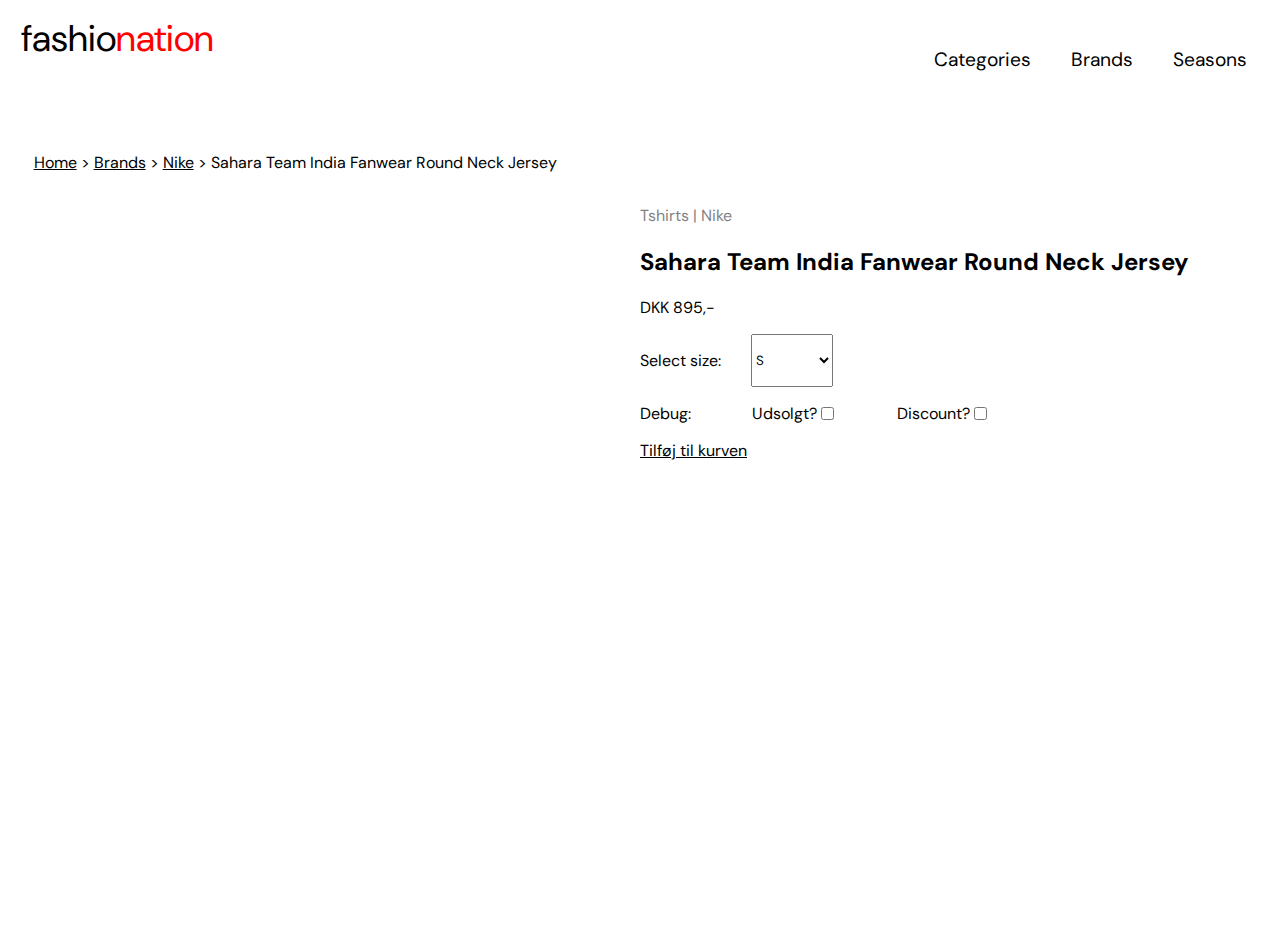
==== product.html @ db97ec7d "i smell like wet metal" ====
<!DOCTYPE html>
<html lang="en">
  <head>
    <meta charset="UTF-8" />
    <meta name="viewport" content="width=device-width, initial-scale=1.0" />
    <title>i can't even be bothered</title>
    <link rel="preconnect" href="https://fonts.googleapis.com" />
    <link rel="preconnect" href="https://fonts.gstatic.com" crossorigin />
    <link
      href="https://fonts.googleapis.com/css2?family=DM+Sans:ital,opsz,wght@0,9..40,100..1000;1,9..40,100..1000&display=swap"
      rel="stylesheet"
    />
    <link rel="stylesheet" href="style.css" />
  </head>

  <body>
    <header>
      <a href="index.html" id="logo">fashio<span>nation</span></a>
      <nav>
        <ul>
          <li>
            <ul>
              <a href="#">Categories</a>
            </ul>
          </li>
          <li>
            <ul>
              <a href="#">Brands</a>
            </ul>
          </li>
          <li>
            <ul>
              <a href="#">Seasons</a>
            </ul>
          </li>
        </ul>
      </nav>
    </header>
    <main>
      <section class="fullminustop">
        <p>
          <a href="index.html">Home</a> > <a href="index.html">Brands</a> >
          <a href="produktliste.html">Nike</a> > Sahara Team India Fanwear Round
          Neck Jersey
        </p>
        <div class="productpage">
          <div class="productimage">
            <div class="soldout">
              <p>UDSOLGT</p>
            </div>
            <img
              src="https://kea-alt-del.dk/t7/images/webp/640/1163.webp"
              alt=""
            />
          </div>

          <div class="productinfo">
            <p class="context">Tshirts | Nike</p>
            <h2>Sahara Team India Fanwear Round Neck Jersey</h2>
            <p class="price">DKK 895,- <span class="discount"> -20%</span></p>
            <div class="select">
              <div class="selecttype">
                <p>Select size:</p>
                <select name="size" id="">
                  <option>S</option>
                  <option>M</option>
                  <option>L</option>
                  <option>XL</option>
                  <option>2XL</option>
                  <option>American</option>
                </select>
              </div>
              <div class="selecttype">
                <p>Debug:</p>
                <div class="checkboxcont">
                  <p>Udsolgt?</p>
                  <input type="checkbox" id="sellout" />
                </div>
                <div class="checkboxcont">
                  <p>Discount?</p>
                  <input type="checkbox" id="cheapskate" />
                </div>
              </div>
              <a href="produkt.html" class="addtobskt">Tilføj til kurven</a>
            </div>
          </div>
        </div>
      </section>
    </main>
    <footer></footer>
    <script src="debug.js"></script>
    <script src="product.js"></script>
  </body>
</html>
---- style.css ----
:root{
    --headerheight: 10vh;
    --mainpadding: 2vw;
}

.dm-sans {
  font-family: "DM Sans", sans-serif;
  font-optical-sizing: auto;
  font-weight: auto;
  font-style: normal;
}

header{
    padding: 0.5%;
    padding-left: 1%;
    padding-right: 2%;
}

a#logo{
    font-size: 230%;

}
main{
    padding: var(--mainpadding);
}
.selecttype > select,
h2,
h3,
h4,
h1{
    font-family: "DM Sans", sans-serif;
}

a#logo:hover{
    color: black;
}

header{
    height: var(--headerheight);
    display: grid;
    grid-template-rows: 1fr;
    grid-template-columns: 3fr 1fr;
}

a#logo > span{
    color: red;
}

header nav li{
    list-style: none;
}
header nav a{
    font-size: 120%;
}
a#logo,
header nav a{
    text-decoration: none;
}

a,
p{
    font-family: "DM Sans", sans-serif;
    color: black;
    transition: 0.1s ease-in-out;
}

a:hover {
    color: red;
    

}

header nav{
    height: 100%;
    display: flex;
    flex-direction: column;
    justify-content: center;
}

header nav ul{
    display: flex;
}

.frontpagecats{
    display: grid;
    grid-template-columns: 1fr 1fr 1fr;
    gap: 5px;
    margin: 2%;
    height: 50vh;

}

.frontpagecat {
    background-color: rgb(243, 243, 243);
    display: flex;
    align-items: center;
    justify-content: center;
    border-radius: 10px;
    transition: 0.1s ease-in-out;
    text-decoration: none;
}

.frontpagecat p {
    font-size: 120%;
    margin: 0; 
}

.frontpagecat:hover {
    background-color: red;
}

.frontpagecat:hover p {
    color: white;
}

.productbrowse{
    display: grid;
    grid-template-columns: 1fr 1fr 1fr 1fr;
    grid-template-rows: auto;
}





.product a.img{

    position: relative;
}

.product a.img img{
    height: 50cqh;
    overflow: hidden;
}
.productinfo .context,
.info .context{
    opacity: 50%;
}

a.producttitle{
    text-decoration: none;
    font-weight: bold;
}

.infocont{
    display: grid;
    grid-template-columns: 4fr 1fr;
}

.discount{
    display: flex;
    flex-direction: column;
    justify-content: center;
}

.discount p{
    background-color: yellow;
    text-align: center;
    transform: translateX(-100%);
}

span.discount{
    background-color: yellow;
    display: none;
}

span.discount.active{
    background-color: yellow;
    display: inline;
}



.greyedout{

    backdrop-filter: grayscale() blur(2px);
    
    height: 50cqh;
    width: 100%;


    position: absolute;
    z-index: 2;
    margin: 0;
    padding: 0;
    display: flex;
    flex-direction: column;
    justify-content: center;
    align-items: center;


}


.soldout p,
.greyedout p{
    font-size: 120%;
    background-color: red;
    color: white;
    padding: 1%;
   
}

section.fullminustop{
    height: calc(100vh - (var(--headerheight) + (var(--mainpadding)*2)))
}

.productpage{
    display: grid;
    grid-template-columns: 1fr 1fr;
    height: 100%;
}

.productimage{
    display: flex;
    justify-content: center;
    position: relative;
    overflow: hidden;
}

.productimage img{
    height: 100%;
    
}

.soldout{
    position: absolute;
    height: 100%;
    width: 100%;
    backdrop-filter: grayscale() blur(2px);
    display: none;
    flex-direction: column;
    justify-content: center;
    align-items: center;
}

.soldout.active{
    display: flex;
}

.leproduct{
    display: flex;
}

.selecttype,
.checkboxcont{
    display: flex;
}

.checkboxcont,
.selecttype > p{
    margin-right: 5%;
}

.checkboxcont{
    margin-left: 5%;
}
/* 
.selecttype > select{
    font-family: who cares;
} */
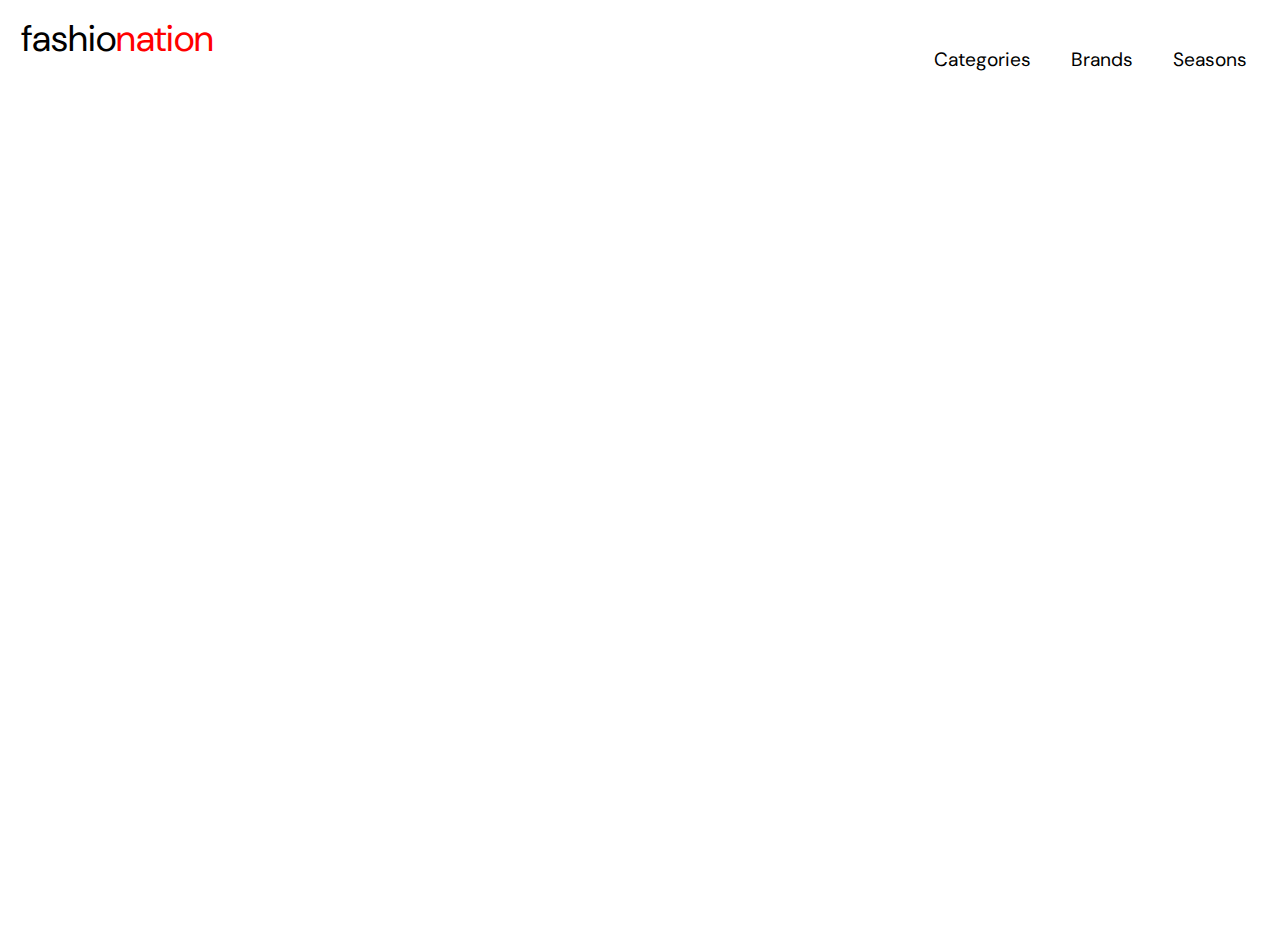
==== commit c2e3d3ec: "i smell like a dirty airvent" ====
--- a/product.html
+++ b/product.html
@@ -37,10 +37,10 @@
       </nav>
     </header>
     <main>
-      <section class="fullminustop">
-        <p>
-          <a href="index.html">Home</a> > <a href="index.html">Brands</a> >
-          <a href="produktliste.html">Nike</a> > Sahara Team India Fanwear Round
+      <section class="fullminustop" id="productpage">
+        <!-- <p>
+          <a href="index.html">Home</a> > <a href="index.html"><span class="category">Brands</span></a> >
+          <a href="produktliste.html"><span class="brand">Nike</span></a> > <span class="name">Sahara Team India Fanwear Round</span>
           Neck Jersey
         </p>
         <div class="productpage">
@@ -55,8 +55,8 @@
           </div>
 
           <div class="productinfo">
-            <p class="context">Tshirts | Nike</p>
-            <h2>Sahara Team India Fanwear Round Neck Jersey</h2>
+            <!-- <p class="context"><span class="articletype">Tshirts</span> | <span class="brand">Nike</span></p>
+            <h2><span class="name">Sahara Team India Fanwear Round Neck Jersey</span></h2>
             <p class="price">DKK 895,- <span class="discount"> -20%</span></p>
             <div class="select">
               <div class="selecttype">
@@ -85,10 +85,55 @@
             </div>
           </div>
         </div>
+        <a href="index.html">Home</a> > <a href="index.html">Brands</a> >
+        <a href="produktliste.html">Nike</a> > Sahara Team India Fanwear Round
+        Neck Jersey
+      </p>
+      <div class="productpage">
+        <div class="productimage">
+          <div class="soldout">
+            <p>UDSOLGT</p>
+          </div>
+          <img
+            src="https://kea-alt-del.dk/t7/images/webp/640/1163.webp"
+            alt=""
+          />
+        </div>
+
+        <div class="productinfo">
+          <p class="context">Tshirts | Nike</p>
+          <h2>Sahara Team India Fanwear Round Neck Jersey</h2>
+          <p class="price">DKK 895,- <span class="discount"> -20%</span></p>
+          <div class="select">
+            <div class="selecttype">
+              <p>Select size:</p>
+              <select name="size" id="">
+                <option>S</option>
+                <option>M</option>
+                <option>L</option>
+                <option>XL</option>
+                <option>2XL</option>
+                <option>American</option>
+              </select>
+            </div>
+            <div class="selecttype">
+              <p>Debug:</p>
+              <div class="checkboxcont">
+                <p>Udsolgt?</p>
+                <input type="checkbox" id="sellout" />
+              </div>
+              <div class="checkboxcont">
+                <p>Discount?</p>
+                <input type="checkbox" id="cheapskate" />
+              </div>
+            </div>
+            <a href="produkt.html" class="addtobskt">Tilføj til kurven</a>
+          </div>
+        </div>
+      </div> -->
       </section>
     </main>
     <footer></footer>
-    <script src="debug.js"></script>
     <script src="product.js"></script>
   </body>
 </html>
--- a/style.css
+++ b/style.css
@@ -1,8 +1,7 @@
-
-
-:root{
-    --headerheight: 10vh;
-    --mainpadding: 2vw;
+:root {
+  --headerheight: 10vh;
+  --mainpadding: 2vw;
+  font-family: "DM Sans", sans-serif;
 }
 
 .dm-sans {
@@ -12,251 +11,243 @@
   font-style: normal;
 }
 
-header{
-    padding: 0.5%;
-    padding-left: 1%;
-    padding-right: 2%;
-}
-
-a#logo{
-    font-size: 230%;
-
-}
-main{
-    padding: var(--mainpadding);
+header {
+  padding: 0.5%;
+  padding-left: 1%;
+  padding-right: 2%;
+}
+
+a#logo {
+  font-size: 230%;
+}
+main {
+  padding: var(--mainpadding);
 }
 .selecttype > select,
 h2,
 h3,
 h4,
-h1{
-    font-family: "DM Sans", sans-serif;
-}
-
-a#logo:hover{
-    color: black;
-}
-
-header{
-    height: var(--headerheight);
-    display: grid;
-    grid-template-rows: 1fr;
-    grid-template-columns: 3fr 1fr;
-}
-
-a#logo > span{
-    color: red;
-}
-
-header nav li{
-    list-style: none;
-}
-header nav a{
-    font-size: 120%;
+h1 {
+  font-family: "DM Sans", sans-serif;
+}
+
+a#logo:hover {
+  color: black;
+}
+
+header {
+  height: var(--headerheight);
+  display: grid;
+  grid-template-rows: 1fr;
+  grid-template-columns: 3fr 1fr;
+}
+
+a#logo > span {
+  color: red;
+}
+
+header nav li {
+  list-style: none;
+}
+header nav a {
+  font-size: 120%;
 }
 a#logo,
-header nav a{
-    text-decoration: none;
+header nav a {
+  text-decoration: none;
 }
 
 a,
-p{
-    font-family: "DM Sans", sans-serif;
-    color: black;
-    transition: 0.1s ease-in-out;
+p {
+  font-family: "DM Sans", sans-serif;
+  color: black;
+  transition: 0.1s ease-in-out;
 }
 
 a:hover {
-    color: red;
-    
-
-}
-
-header nav{
-    height: 100%;
-    display: flex;
-    flex-direction: column;
-    justify-content: center;
-}
-
-header nav ul{
-    display: flex;
-}
-
-.frontpagecats{
-    display: grid;
-    grid-template-columns: 1fr 1fr 1fr;
-    gap: 5px;
-    margin: 2%;
-    height: 50vh;
-
+  color: red;
+}
+
+header nav {
+  height: 100%;
+  display: flex;
+  flex-direction: column;
+  justify-content: center;
+}
+
+header nav ul {
+  display: flex;
+}
+
+.frontpagecats {
+  display: grid;
+  grid-template-columns: 1fr 1fr 1fr;
+  gap: 5px;
+  margin: 2%;
+  height: 50vh;
 }
 
 .frontpagecat {
-    background-color: rgb(243, 243, 243);
-    display: flex;
-    align-items: center;
-    justify-content: center;
-    border-radius: 10px;
-    transition: 0.1s ease-in-out;
-    text-decoration: none;
+  background-color: rgb(243, 243, 243);
+  display: flex;
+  align-items: center;
+  justify-content: center;
+  border-radius: 10px;
+  transition: 0.1s ease-in-out;
+  text-decoration: none;
 }
 
 .frontpagecat p {
-    font-size: 120%;
-    margin: 0; 
+  font-size: 120%;
+  margin: 0;
 }
 
 .frontpagecat:hover {
-    background-color: red;
+  background-color: red;
 }
 
 .frontpagecat:hover p {
-    color: white;
-}
-
-.productbrowse{
-    display: grid;
-    grid-template-columns: 1fr 1fr 1fr 1fr;
-    grid-template-rows: auto;
-}
-
-
-
-
-
-.product a.img{
-
-    position: relative;
-}
-
-.product a.img img{
-    height: 50cqh;
-    overflow: hidden;
+  color: white;
+}
+
+.productbrowse {
+  display: grid;
+  grid-template-columns: 1fr 1fr 1fr 1fr;
+  grid-template-rows: auto;
+}
+
+.product a.img {
+  position: relative;
+}
+
+.product a.img img {
+  height: 50cqh;
+  overflow: hidden;
 }
 .productinfo .context,
-.info .context{
-    opacity: 50%;
-}
-
-a.producttitle{
-    text-decoration: none;
-    font-weight: bold;
-}
-
-.infocont{
-    display: grid;
-    grid-template-columns: 4fr 1fr;
-}
-
-.discount{
-    display: flex;
-    flex-direction: column;
-    justify-content: center;
-}
-
-.discount p{
-    background-color: yellow;
-    text-align: center;
-    transform: translateX(-100%);
-}
-
-span.discount{
-    background-color: yellow;
-    display: none;
-}
-
-span.discount.active{
-    background-color: yellow;
-    display: inline;
-}
-
-
-
-.greyedout{
-
-    backdrop-filter: grayscale() blur(2px);
-    
-    height: 50cqh;
-    width: 100%;
-
-
-    position: absolute;
-    z-index: 2;
-    margin: 0;
-    padding: 0;
-    display: flex;
-    flex-direction: column;
-    justify-content: center;
-    align-items: center;
-
-
-}
-
+.info .context {
+  opacity: 50%;
+}
+
+a.producttitle {
+  text-decoration: none;
+  font-weight: bold;
+}
+
+.infocont {
+  display: grid;
+  grid-template-columns: 4fr 1fr;
+}
+
+.discount {
+  display: flex;
+  flex-direction: column;
+  justify-content: center;
+}
+
+.discount p {
+  background-color: yellow;
+  text-align: center;
+  transform: translateX(-100%);
+}
+
+span.discount {
+  background-color: yellow;
+  display: none;
+}
+
+span.discount.active {
+  background-color: yellow;
+  display: inline;
+}
+
+.greyedout {
+  backdrop-filter: grayscale() blur(2px);
+
+  height: 50cqh;
+  width: 100%;
+
+  position: absolute;
+  z-index: 2;
+  margin: 0;
+  padding: 0;
+  display: flex;
+  flex-direction: column;
+  justify-content: center;
+  align-items: center;
+}
 
 .soldout p,
-.greyedout p{
-    font-size: 120%;
-    background-color: red;
-    color: white;
-    padding: 1%;
-   
-}
-
-section.fullminustop{
-    height: calc(100vh - (var(--headerheight) + (var(--mainpadding)*2)))
-}
-
-.productpage{
-    display: grid;
-    grid-template-columns: 1fr 1fr;
-    height: 100%;
-}
-
-.productimage{
-    display: flex;
-    justify-content: center;
-    position: relative;
-    overflow: hidden;
-}
-
-.productimage img{
-    height: 100%;
-    
-}
-
-.soldout{
-    position: absolute;
-    height: 100%;
-    width: 100%;
-    backdrop-filter: grayscale() blur(2px);
-    display: none;
-    flex-direction: column;
-    justify-content: center;
-    align-items: center;
-}
-
-.soldout.active{
-    display: flex;
-}
-
-.leproduct{
-    display: flex;
+.greyedout p {
+  font-size: 120%;
+  background-color: red;
+  color: white;
+  padding: 1%;
+}
+
+section.fullminustop {
+  height: calc(100vh - (var(--headerheight) + (var(--mainpadding) * 2)));
+}
+
+.productpage {
+  display: grid;
+  grid-template-columns: 1fr 1fr;
+  grid-template-rows: 80cqh;
+  padding-bottom: 5%;
+}
+
+.productimage {
+  display: flex;
+  justify-content: center;
+  position: relative;
+  overflow: hidden;
+}
+
+.productimage img {
+  height: 100%;
+}
+
+.soldout {
+  position: absolute;
+  height: 100%;
+  width: 100%;
+  backdrop-filter: grayscale() blur(2px);
+  display: none;
+  flex-direction: column;
+  justify-content: center;
+  align-items: center;
+}
+
+.soldout.active {
+  display: flex;
+}
+
+.leproduct {
+  display: flex;
 }
 
 .selecttype,
-.checkboxcont{
-    display: flex;
-}
+.checkboxcont {
+  display: flex;
+}
+
+
 
 .checkboxcont,
-.selecttype > p{
-    margin-right: 5%;
-}
-
-.checkboxcont{
-    margin-left: 5%;
-}
+.selecttype > p {
+  margin-right: 5%;
+}
+
+.checkboxcont {
+  margin-left: 5%;
+}
+.productinfo{
+    overflow-y: auto;
+    padding: 2%;
+    padding-bottom: 5%;
+}
+
+
 /* 
 .selecttype > select{
     font-family: who cares;
